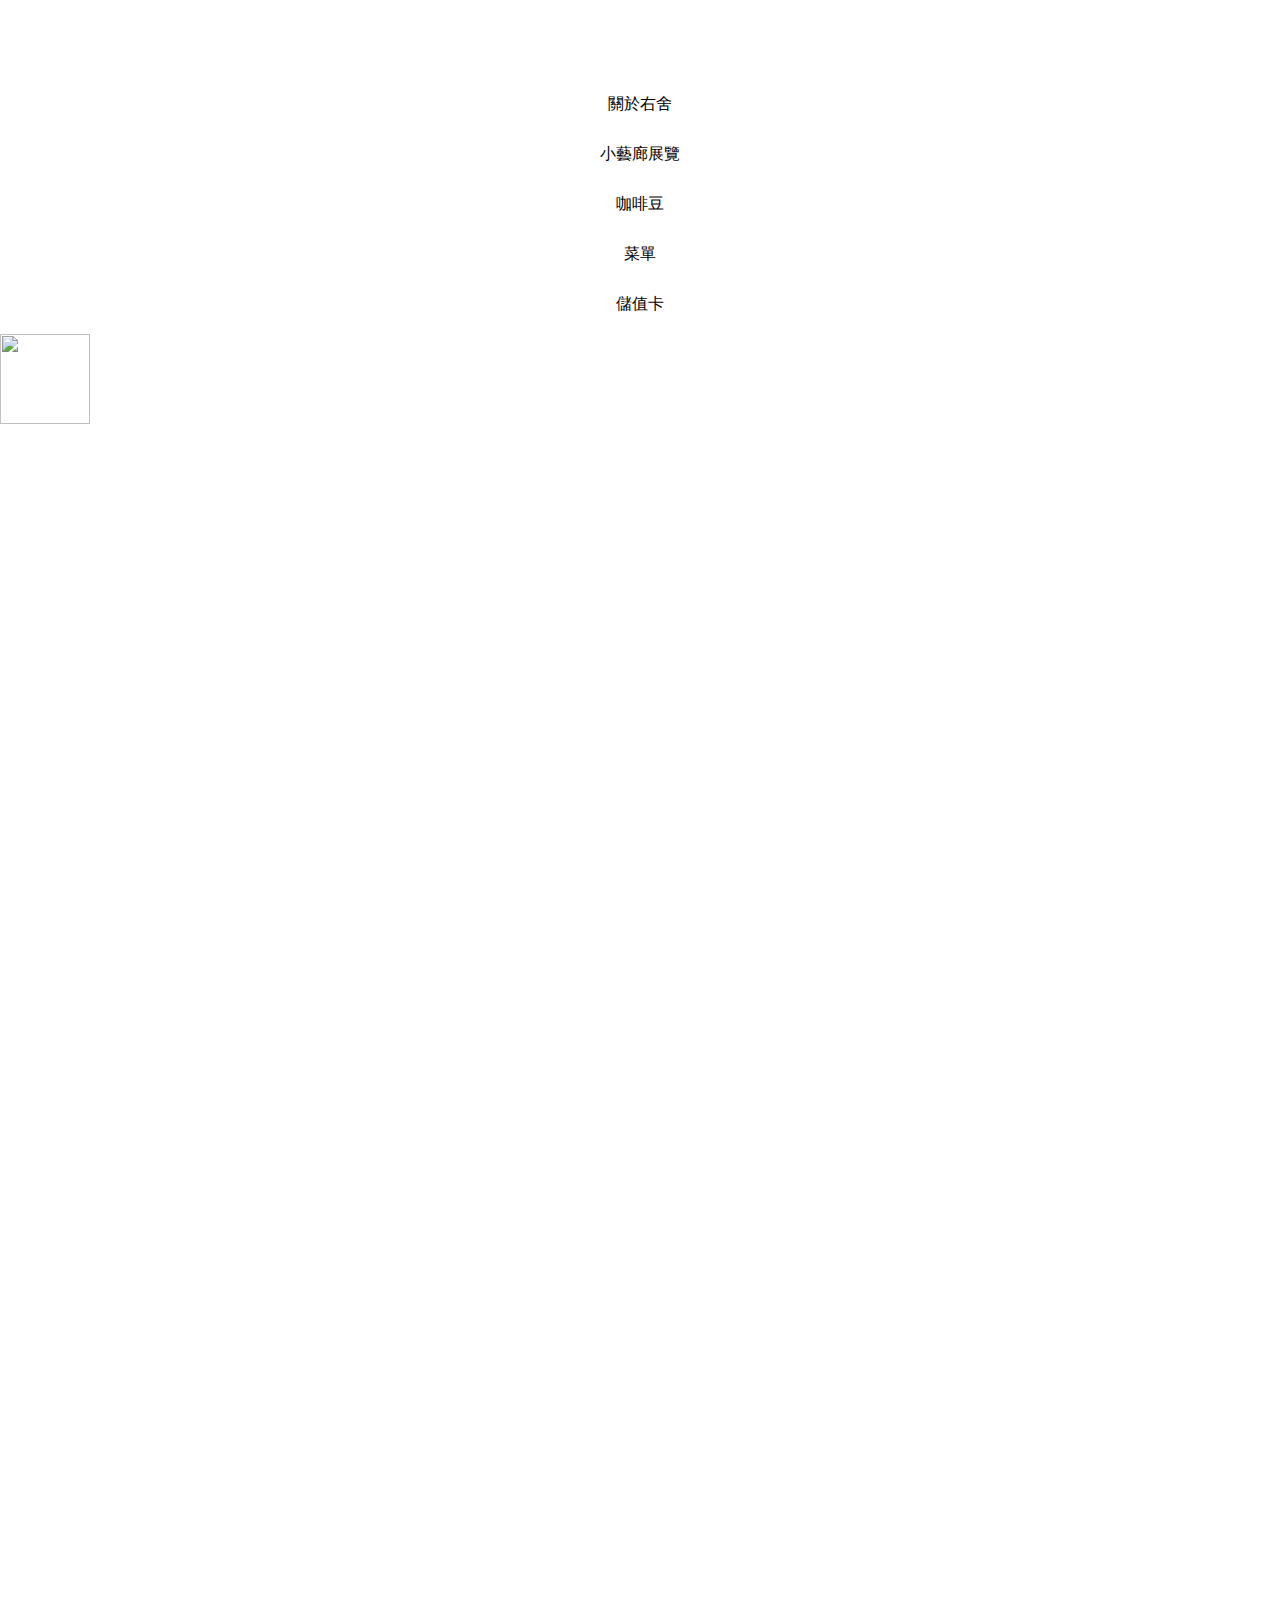
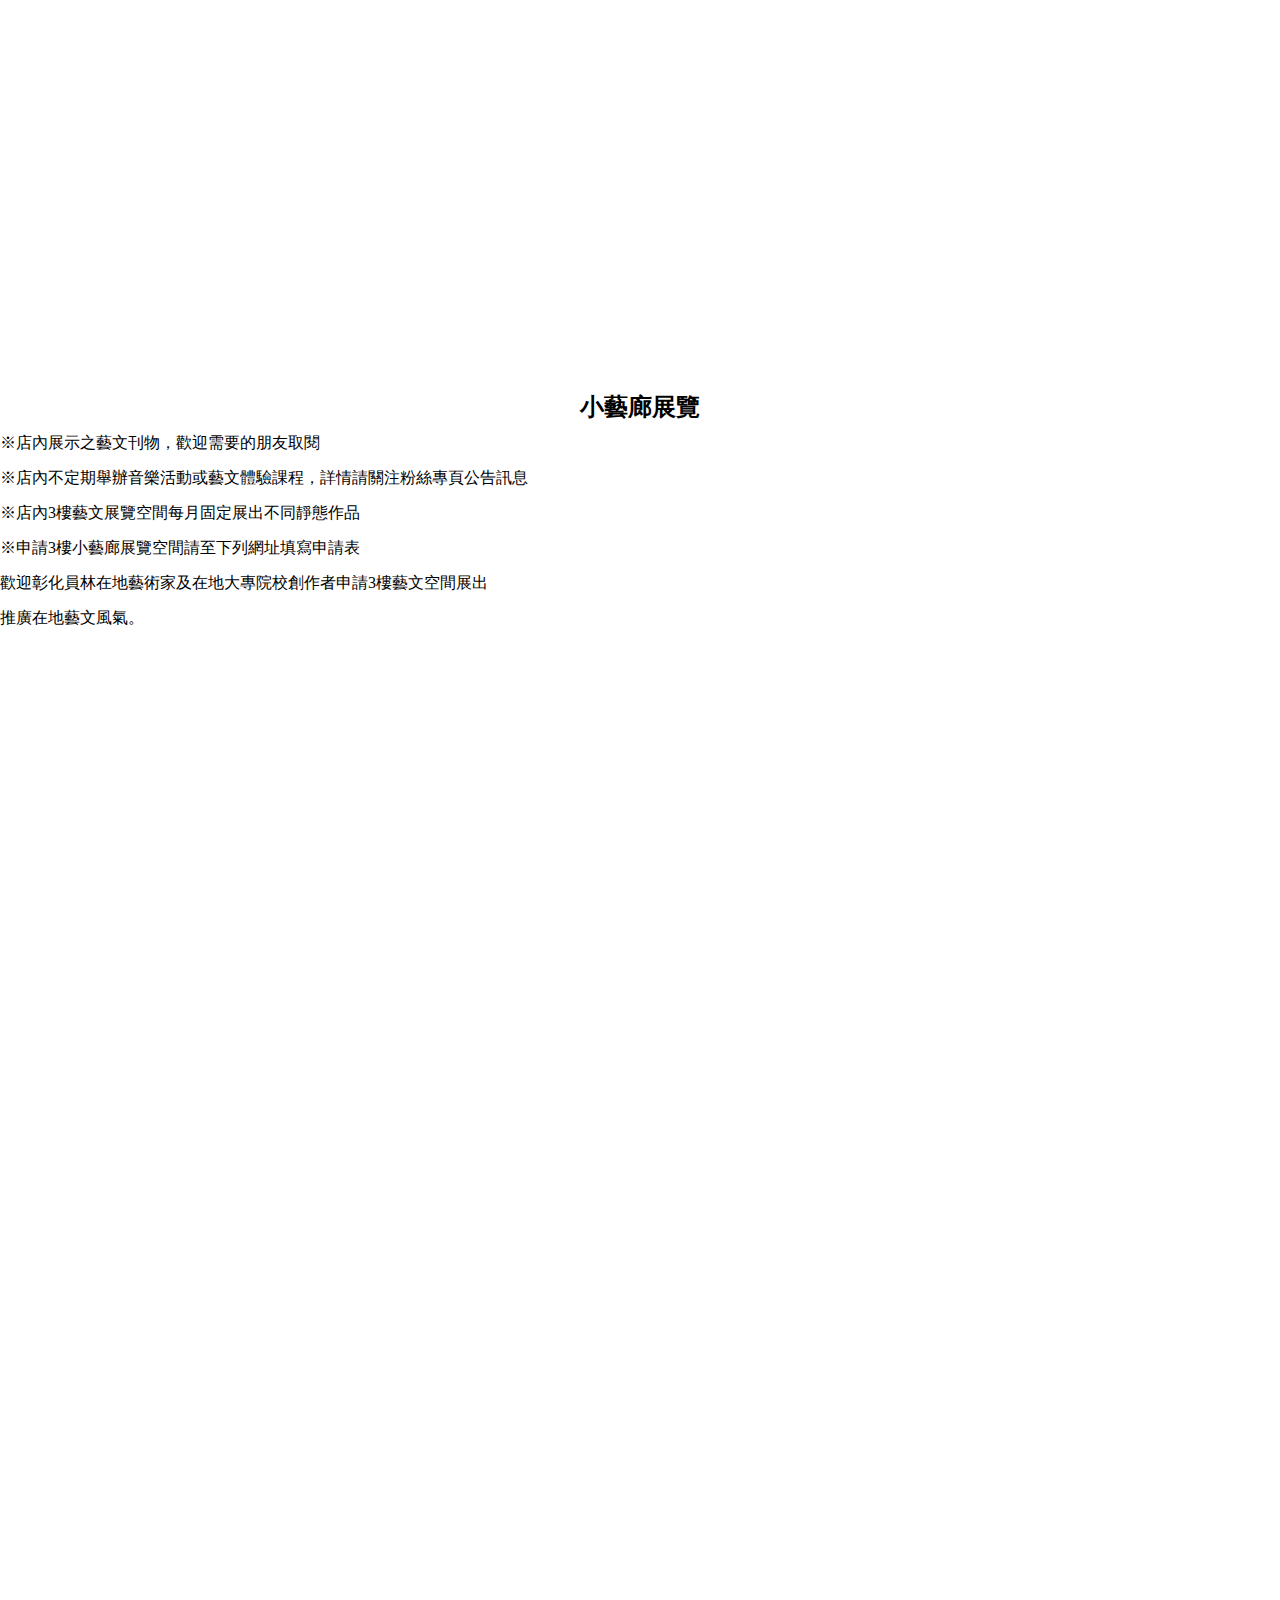
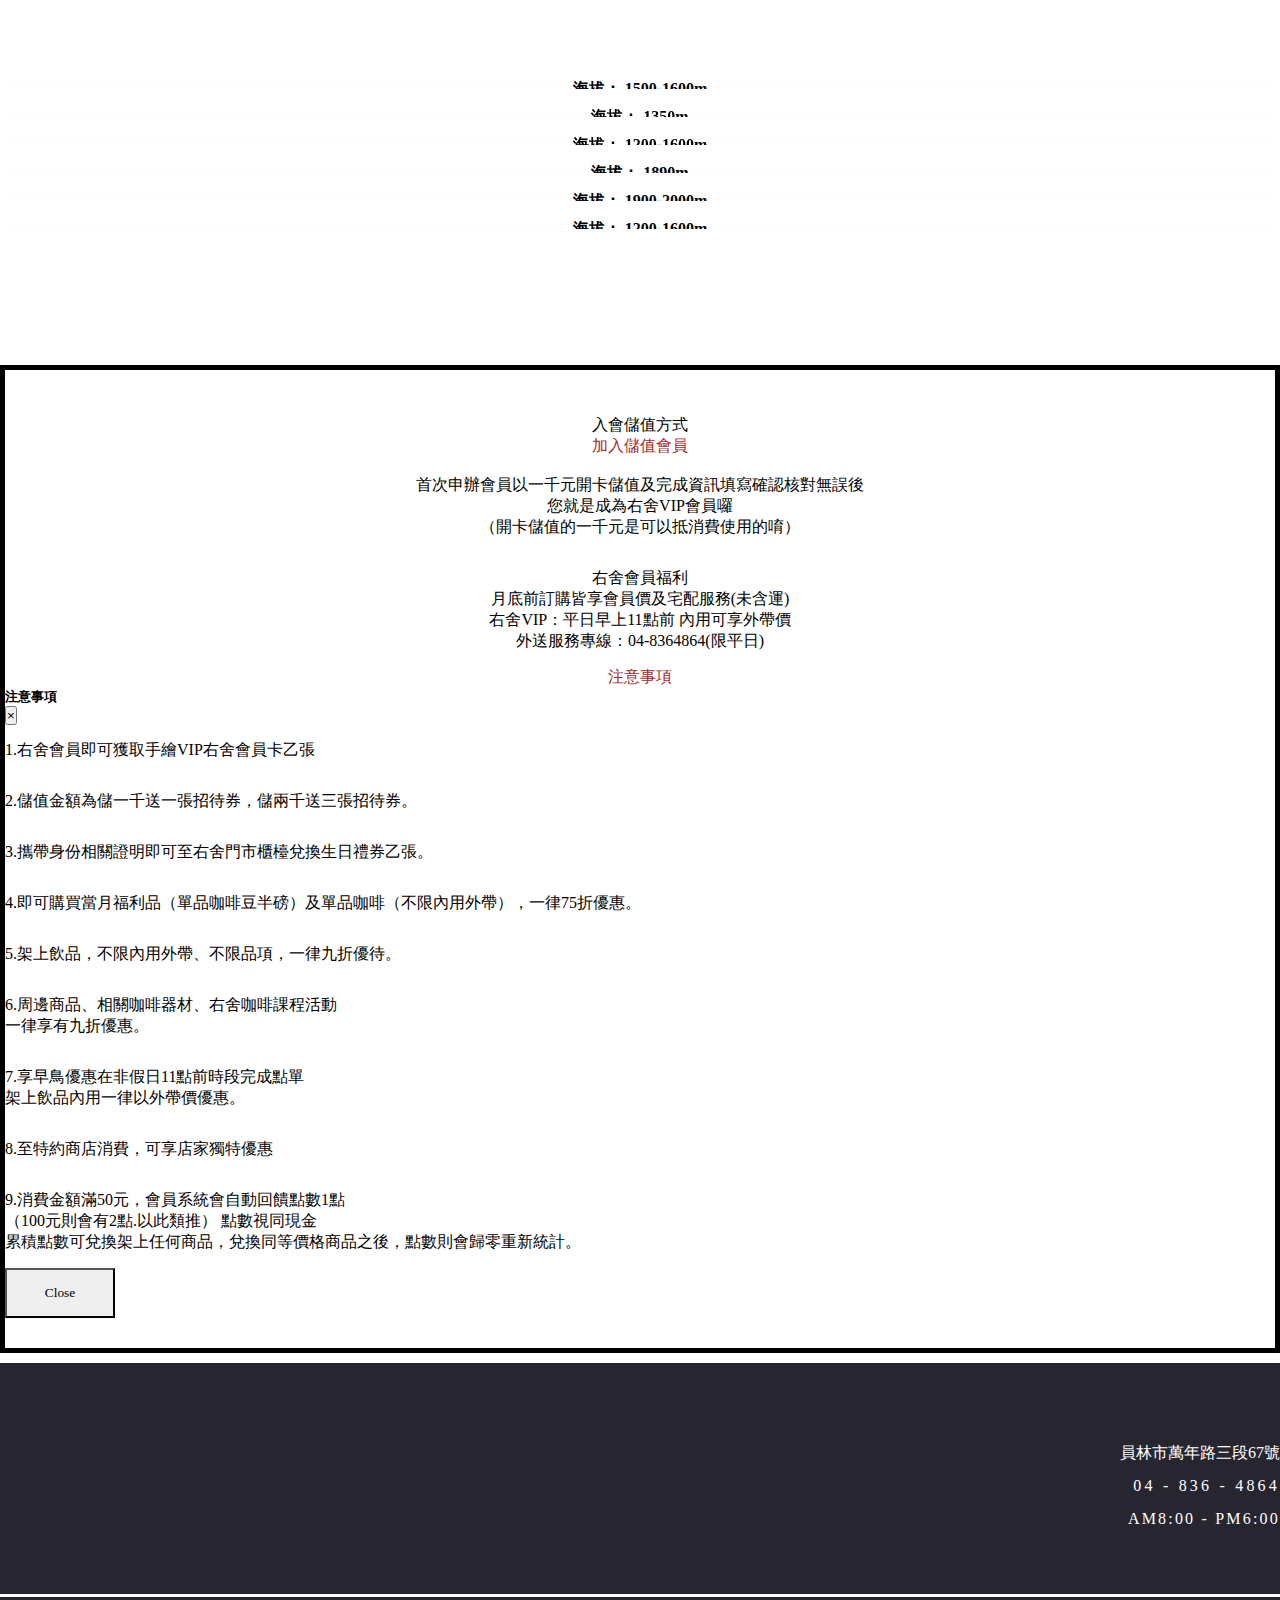
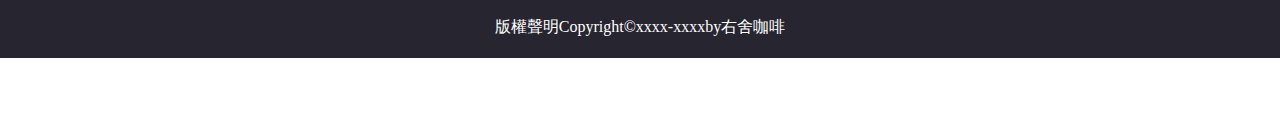
==== coffee/index.html @ d8117924 "v2" ====
<!DOCTYPE html>
<html lang="en">

<head>
    <meta charset="UTF-8">
    <meta name="viewport" content="width=device-width, initial-scale=1.0">
    <title>右舍咖啡廳</title>
    <link rel="stylesheet" href="https://stackpath.bootstrapcdn.com/bootstrap/4.2.1/css/bootstrap.min.css"
        integrity="sha384-GJzZqFGwb1QTTN6wy59ffF1BuGJpLSa9DkKMp0DgiMDm4iYMj70gZWKYbI706tWS" crossorigin="anonymous">
    <link rel="stylesheet" href="https://unpkg.com/aos@next/dist/aos.css" />
    <link href="https://cdn.bootcss.com/hover.css/2.3.1/css/hover-min.css" rel="stylesheet">
    <link href="https://fonts.googleapis.com/css?family=Nothing+You+Could+Do&display=swap" rel="stylesheet">
    <link rel="stylesheet" href="https://unpkg.com/swiper/css/swiper.min.css">



    <style>
        * {
            padding: 0;
            margin: 0;
            box-sizing: border-box;

        }

        html {
            scroll-behavior: smooth;
        }

        /* ----------nav bar---------- */

        .btn_box {
            display: flex;
            justify-content: space-around;
        }

        .pos-f-t {
            float: left;
            width: 100%;
        }

        .btn {
            width: 110px;
            height: 50px;
            border-radius: 0px;
            font-family: 微軟正黑體;
            text-align: center;
            line-height: 40px;
        }

        .hvr-underline-from-left:before {
            background-color: rgb(140, 192, 196);
        }

        .btn:hover {
            color: rgb(184, 184, 184);
            /* background-color: rgb(228, 228, 228); */
            /* transition: 0.5s; */
        }

        nav {
            float: right;
        }


        /* ----------按鈕---------- */
        .nav-icon-6 {
            width: 35px;
            height: 30px;
            margin: 50px 100px 0 0;
            position: relative;
            cursor: pointer;
            display: inline-block;
        }

        .nav-icon-6 span {
            background-color: rgb(255, 255, 255);
            position: absolute;
            border-radius: 2px;
            transition: .3s cubic-bezier(.8, .5, .2, 1.4);
            width: 100%;
            height: 4px;
        }

        .nav-icon-6 span:nth-child(1) {
            top: 0px;
            left: 0px;
        }

        .nav-icon-6 span:nth-child(2) {
            top: 13px;
            left: 0px;
        }

        .nav-icon-6 span:nth-child(3) {
            bottom: 0px;
            left: 0px;
        }

        .nav-icon-6:not(.open):hover span:nth-child(1) {
            transform: scaleY(1.2);
            left: -5px;
        }

        .nav-icon-6:not(.open):hover span:nth-child(2) {
            transform: rotate(5deg) scaleY(1.1);
        }

        .nav-icon-6:not(.open):hover span:nth-child(3) {
            transform: scaleY(1.2);
            left: 5px;
        }

        .nav-icon-6.open span:nth-child(1) {
            transform: rotate(45deg) scaleX(0.7);
            top: 13PX;
            left: -8px;
        }

        .nav-icon-6.open span:nth-child(2) {
            transform: scale(0);
            transition-duration: 50ms
        }

        .nav-icon-6.open span:nth-child(3) {
            transform: rotate(-45deg) scaleX(0.7);
            top: 13PX;
            left: 7px;
        }

        /* ----------banner---------- */

        #banner {
            width: 100%;
            height: 100vh;
            background-color: rgb(255, 255, 255);
        }

        #banner .container-fluid {
            padding: 0;
        }

        #banner .pic {
            width: 100%;
            height: 100vh;
            background-size: cover;
            background-position: center;
            background-repeat: no-repeat;
            background-image: url('./img/38085222_2032985673380377_3717374729619767296_o.jpg');
        }

        /* ----------關於右舍---------- */
        #about {
            width: 100%;
            height: 100vh;
            background-color: rgb(255, 255, 255);
        }

        #about .pic {
            width: 100%;
            height: 100vh;
            background-size: contain;
            background-position: center;
            background-repeat: no-repeat;
            position: relative;
            background-image: url('./img/50527396_2276388762373399_9200188735398871040_o.jpg');
        }

        #about .about_1 {
            background-color: rgba(252, 252, 252, 0.445);
            font-family: '微軟正黑體';
            font-weight: bolder;
            text-align: center;
            padding: 10px 0;
            border-radius: 5px;
        }

        #about .about_2 {
            background-color: rgba(0, 0, 0, 0.445);
            font-family: '微軟正黑體';
            font-weight: bolder;
            text-align: center;
            padding: 10px 0;
            color: rgb(255, 255, 255);
            border-radius: 5px;
        }

        #about h3 {
            padding: 15px 0;
        }

        #about .about_text {
            writing-mode: vertical-lr;
            position: absolute;
            top: 50%;
            transform: translateY(-50%);
            left: -7%;
            font-family: 'Nothing You Could Do', cursive;
            font-size: 35px;
        }

        /* ----------展覽---------- */
        #exhibition {
            width: 100%;
            min-height: 100vh;
        }

        #exhibition .swiper-container {
            padding: 150px 0 0 0;
            height: 425px;
        }

        #exhibition .swiper-container img {
            width: 100%;
        }

        #exhibition .exhibition_context {
            width: 100%;
            background-color: white;
            padding: 170px 0;
            line-height: 35px;
            font-family: '微軟正黑體';
        }

        #exhibition .exhibition_pic {
            width: 100%;
            height: 35vh;
            background-attachment: fixed;
            background-size: cover;
            background-repeat: no-repeat;
            background-image: url('./img/82940565_2968639826481619_2236654732502368256_o.jpg');
        }

        #exhibition .exhibition_text {
            writing-mode: vertical-lr;
            position: absolute;
            top: 50%;
            transform: translateY(-50%);
            left: -7%;
            font-family: 'Nothing You Could Do', cursive;
            font-size: 35px;
        }

        #exhibition h2 {
            text-align: center;
            display: block;
            width: 200px;
            margin: 0px auto;
        }

        .hvr-underline-from-center:before {
            background-color: rgb(140, 192, 196);
        }

        #exhibition .ex_row {
            position: relative;
            padding: 10px 0;
            margin: 10px 0;
        }

        /* <!------------咖啡豆------------> */
        #coffeebeans .row_cb {
            position: relative;
            margin: 10px;
        }

        #coffeebeans h3 {
            text-align: center;
            font-family: "微軟正黑體";
            margin: 40px 0;
        }

        #coffeebeans .row_cb img {
            width: 100%;
        }

        #coffeebeans .cards {
            margin: 10px 0;
            position: relative;
            overflow: hidden;
        }

        #coffeebeans .txt {
            font-family: "微軟正黑體";
            font-weight: 900;
            width: 100%;
            height: 100%;
            background-color: rgba(252, 252, 252, 0.445);
            position: absolute;
            top: 60%;
            left: 0;
            text-align: center;
            transition: 0.5s;
            display: flex;
            justify-content: center;
            flex-direction: column;
        }

        #coffeebeans .txt h5 {
            font-weight: 900;
            margin-bottom: 90px;
        }

        #coffeebeans .cards:hover .txt {
            top: 0;
        }

        #coffeebeans .coffeebeans_text {
            writing-mode: vertical-lr;
            position: absolute;
            top: 55%;
            transform: translateY(-50%);
            left: -7%;
            font-family: 'Nothing You Could Do', cursive;
            font-size: 35px;
        }

        /* ----------儲值卡---------- */
        #card .row_card {
            position: relative;
            margin: 10px 0;
        }

        #card .card_text {
            writing-mode: vertical-lr;
            position: absolute;
            top: 50%;
            transform: translateY(-50%);
            left: -7%;
            font-family: 'Nothing You Could Do', cursive;
            font-size: 35px;
        }

        #card h3 {
            width: 100%;
            text-align: center;
            padding: 50px 0;
            font-family: "微軟正黑體";

        }

        #card .card_context {
            border: 5px black solid;
            padding: 30px 0;
            font-family: "微軟正黑體";

        }

        #card .card_context p {
            text-align: center;
            padding: 15px 0;
        }

        #card .card_context a {
            display: block;
            width: 100%;
            text-align: center;
            color: brown;
            text-decoration: none;
        }

        #Precautions .modal-body,
        #card .card_context h5 {
            font-family: "微軟正黑體";
        }

        #Precautions .modal-body p {
            text-align: left;

        }


        /* ----------footer---------- */
        #footer {
            width: 100%;
            background-color: rgb(39, 37, 48);
        }

        #footer .footer_copy {
            text-align: center;
            color: white;
            font-family: "微軟正黑體";
            padding: 20px 0;
            border-top: rgb(253, 253, 253) 3px solid;
        }

        #footer .icon {
            text-align: center;
        }

        #footer .icon img {
            margin: 20px 10px;
        }

        #footer .footer_logo {
            padding: 20px 0;
        }

        #footer .footer_text {
            color: white;
            text-align: right;
            line-height: 23px;
            font-family: "微軟正黑體";
            padding: 20px 0;
        }

        #footer .footer_text .phone {
            margin: 10px 0;
            letter-spacing: 3.2px;
        }

        #footer .footer_text .time {
            letter-spacing: 2.2px;
        }


        /* ----------gototop---------- */
        .top {
            width: 80px;
            height: 80px;
            /* border: black 1px solid; */
            /* background-color: rgb(255, 255, 255); */
            border-radius: 50px;
            background-image: url('./img/up-arrow.png');
            background-position: center;
            background-repeat: no-repeat;
            background-size: cover;
        }




        @media screen and (max-width:992px) {
            #exhibition .exhibition_context {
                padding: unset;
            }

            #about .pic {
                background-size: cover;
                margin: 10px 0;
            }

            #exhibition .swiper-container {
                padding: 140px 0 0 0;
                height: 550px;
            }

            #coffeebeans .txt h5 {
                font-size: 30px;
            }

            #coffeebeans .txt {
                font-size: 25px;
            }

            #footer .footer_logo,
            #footer .footer_text {
                text-align: center;
            }
        }
    </style>
</head>

<body>
    <header>





        <!-- ----------NAV BAR---------- -->
        <nav class="navbar navbar-dark ">
            <div class="icon nav-icon-6" data-toggle="collapse" data-target="#navbarToggleExternalContent">
                <span></span>
                <span></span>
                <span></span>
            </div>
        </nav>
        <div class="pos-f-t ">
            <div class="collapse" id="navbarToggleExternalContent">
                <div class="bg-light p-4">
                    <div class="btn_box">
                        <div class="btns">
                            <div class="btn hvr-underline-from-left">關於右舍</div>
                            <div class="btn hvr-underline-from-left">小藝廊展覽</div>
                            <div class="btn hvr-underline-from-left">咖啡豆</div>
                            <div class="btn hvr-underline-from-left">菜單</div>
                            <div class="btn hvr-underline-from-left">儲值卡</div>
                        </div>
                    </div>
                </div>
            </div>
        </div>
    </header>
    <!-- ----------banner---------- -->
    <section id="banner">
        <div class="container-fluid">
            <div class="pic">
                <div class="logo"><img src="./img/logo.jpg" alt="" width="90px" height="90px"></div>
            </div>
        </div>
    </section>
    <!-- ----------關於右舍---------- -->

    <section id="about">
        <div class="container">
            <div class="row pic d-flex align-items-center">
                <div class="about_text">About</div>
                <div class="col-12 col-md-6">
                    <div class="about_1" data-aos="fade-up" data-aos-duration="3000">
                        <h3>關於右舍</h3>
                        <p>右舍創立於 2008 年的 8 月<br>
                            右舍咖啡是一家以外帶為主的精品咖啡館<br>
                            經營理念是希望將精緻的咖啡品質做成外帶<br>
                            讓好咖啡陪著你工作，陪著你到處旅行。<br>
                            生活越是忙碌，我們越是需要一杯好咖啡。<br>
                            所以把好咖啡裝進了外帶杯<br>
                            並且融入你每一天的生活<br>這是我們右舍的責任與使命。<p>
                    </div>
                </div>
                <div class="col-12 col-md-6">
                    <div class="about_2" data-aos="fade-up" data-aos-duration="3000">
                        <h3>品牌故事</h3>
                        <p>為什麼叫右舍?<br>
                            這是最常回答的採訪問題<br>
                            坦白講一開始在取店名的時候<br>
                            只想到要成為一間社區咖啡館<br>
                            一間屬於員林人的小小活動中心或好鄰居<br>
                            舍身處的位置萬年路是一條單行道<br>
                            我們在單行道的右邊<br>
                            不如就叫右舍吧！<p>
                    </div>
                </div>
            </div>
        </div>
    </section>

    <!-- ----------小展覽---------- -->

    <section id="exhibition">
        <div class="container">
            <div class="row ex_row">
                <div class="exhibition_text">Exhibition</div>
                <div class=" col-12 col-lg-6 exhibition_context">
                    <h2 class="hvr-underline-from-center">小藝廊展覽</h2>
                    ※店內展示之藝文刊物，歡迎需要的朋友取閱<br>

                    ※店內不定期舉辦音樂活動或藝文體驗課程，詳情請關注粉絲專頁公告訊息<br>

                    ※店內3樓藝文展覽空間每月固定展出不同靜態作品<br>

                    ※申請3樓小藝廊展覽空間請至下列網址填寫申請表<br>

                    歡迎彰化員林在地藝術家及在地大專院校創作者申請3樓藝文空間展出<br>
                    推廣在地藝文風氣。
                </div>
                <!-- Swiper -->
                <div class="col-12 col-lg-6 swiper-container" data-aos="fade-up" data-aos-anchor-placement="top-center">
                    <div class="swiper-wrapper">
                        <div class="swiper-slide"><img src="./img/26220937_1786756868003260_8760586627202512071_o.jpg"
                                alt=""></div>
                        <div class="swiper-slide"><img src="./img/47453957_2206965182649091_6084106334842650624_o.jpg"
                                alt=""></div>
                        <div class="swiper-slide"><img src="./img/65487680_2524222267590046_4894779377469882368_o.jpg"
                                alt=""></div>
                    </div>
                </div>
            </div>
        </div>
        <div class="exhibition_pic"></div>
    </section>
    <!------------咖啡豆------------>
    <section>
        <div id="coffeebeans">
            <div class="container">
                <div class="row row_cb">
                    <div class="coffeebeans_text">Coffeebeans</div>
                    <h3 class="col-12" data-aos="fade-up" data-aos-duration="3000">咖啡豆</h3>
                    <div class="col-12 col-lg-4 cards">
                        <img src="./img/66438778_2551268898218716_4605268426754097152_o.jpg" alt="">
                        <div class="txt">
                            <h5>巴布亞新幾內亞/天堂島<br>
                                Papua New Guinea</h5>

                            <p>海拔： 1500-1600m<br>
                                烘焙程度：淺焙<br>
                                風味描述： 檸檬皮香氣帶紅棗甜感<br>
                                黑糖甜香混合葡萄乾酸甜<br>
                                麥芽甜接連著白胡椒香氣尾韻<br>

                                【原價】380<br>
                                【會員】285</p>
                        </div>
                    </div>
                    <div class="col-12 col-lg-4 cards ">
                        <img src="./img/67549935_2586821217996817_2738461338224295936_o.jpg" alt="">
                        <div class="txt">
                            <h5>巴拿馬波奎特/橘子莊園<br>
                                Panama</h5>

                            <p>海拔： 1350m<br>
                                烘焙程度：淺焙<br>
                                風味描述： 金棗酸甜帶鳳梨優格酸質<br>
                                麥芽糖甜香混合陳皮梅酸香<br>
                                無花果乾酸甜連接蓮子甜尾韻<br>


                                【原價】450<br>
                                【會員】338</p>


                        </div>
                    </div>
                    <div class="col-12 col-lg-4 cards">
                        <img src="./img/69331418_2643774775634794_3208917405694689280_o.jpg" alt="">
                        <div class="txt">
                            <h5>瓜地馬拉/拉米尼塔/花神<br>
                                Guatemala</h5>

                            <p>海拔： 1200-1600m<br>
                                烘焙程度：中焙<br>
                                風味描述：楓糖甜帶杏桃味<br>
                                些許青蘋混合榛果香氣<br>
                                甘草甜感帶黑巧克力尾韻<br>

                                【原價】390<br>
                                【會員】293</p>
                        </div>
                    </div>
                    <div class="col-12 col-lg-4 cards">
                        <img src="./img/71146584_2702554579756813_3829853476356096000_o.jpg" alt="">
                        <div class="txt">
                            <h5>衣索比亞/水洗耶加雪菲/荷芙莎<br>
                                Yirgacheffe</h5>

                            <p>海拔： 1890m<br>
                                烘焙程度：淺中焙<br>
                                風味描述：愛玉的甜帶著蔓越莓酸感<br>
                                紅玉紅茶香氣混合著薄荷糖的甜<br>
                                檸檬皮香氣接連著菱角甜尾韻<br>

                                【原價】380<br>
                                【會員】285</p>
                        </div>
                    </div>
                    <div class="col-12 col-lg-4 cards">
                        <img src="./img/74718686_2776094649069472_2728063544523227136_o.jpg" alt="">
                        <div class="txt">
                            <h5>衣索比亞/日曬西達摩/莓姬<br>
                                Sidamo</h5>

                            <p>海拔： 1900-2000m<br>
                                烘焙程度：淺焙<br>
                                風味描述：蘭姆酒香帶草莓醬酸甜<br>
                                錫蘭紅茶茶感混合櫻桃酸香<br>
                                杏仁香氣接連著核桃巧克力尾韻<br>

                                【原價】450<br>
                                【會員】338</p>

                        </div>
                    </div>
                    <div class="col-12 col-lg-4 cards">
                        <img src="./img/79090921_2837657679579835_3176674497793097728_o.jpg" alt="">
                        <div class="txt">
                            <h5>盧安達/日曬<br>
                                Rwanda</h5>

                            <p>海拔： 1200-1600m<br>
                                烘焙程度：中焙<br>
                                風味描述：楓糖甜帶杏桃味<br>
                                些許青蘋混合榛果香氣<br>
                                甘草甜感帶黑巧克力尾韻<br>

                                【原價】390<br>
                                【會員】293</p>
                        </div>
                    </div>
                </div>
            </div>
        </div>
    </section>
    <!-- ----------menu---------- -->





    <!-- ----------儲值卡---------- -->
    <section>
        <div id="card">
            <div class="container">
                <div class="row row_card">
                    <div class="card_text">Card</div>
                    <div class="col-12" data-aos="fade-up" data-aos-duration="3000">
                        <h3>儲值卡</h3>
                    </div>
                    <div class="col-12">
                        <div class="card_context">
                            <p>入會儲值方式<br>
                                <a href="https://pse.is/JQSYP" target="_blank"> 加入儲值會員</a><br>
                                首次申辦會員以一千元開卡儲值及完成資訊填寫確認核對無誤後<br>
                                您就是成為右舍VIP會員囉<br>
                                （開卡儲值的一千元是可以抵消費使用的唷）</p>

                            <p>右舍會員福利<br>
                                月底前訂購皆享會員價及宅配服務(未含運)<br>
                                右舍VIP：平日早上11點前 內用可享外帶價<br>
                                外送服務專線：04-8364864(限平日)</p>

                            <a href="" data-toggle="modal" data-target="#Precautions">注意事項</a>
                            <!-- Modal -->
                            <div class="modal fade" id="Precautions" tabindex="-1" role="dialog"
                                aria-labelledby="exampleModalLongTitle" aria-hidden="true">
                                <div class="modal-dialog" role="document">
                                    <div class="modal-content">
                                        <div class="modal-header">
                                            <h5 class="modal-title" id="exampleModalLongTitle">注意事項</h5>
                                            <button type="button" class="close" data-dismiss="modal" aria-label="Close">
                                                <span aria-hidden="true">&times;</span>
                                            </button>
                                        </div>
                                        <div class="modal-body">
                                            <p>1.右舍會員即可獲取手繪VIP右舍會員卡乙張</p>

                                            <p>2.儲值金額為儲一千送一張招待券，儲兩千送三張招待券。</p>

                                            <p>3.攜帶身份相關證明即可至右舍門市櫃檯兌換生日禮券乙張。</p>

                                            <p>4.即可購買當月福利品（單品咖啡豆半磅）及單品咖啡（不限內用外帶），一律75折優惠。</p>

                                            <p>5.架上飲品，不限內用外帶、不限品項，一律九折優待。</p>

                                            <p>6.周邊商品、相關咖啡器材、右舍咖啡課程活動<br>一律享有九折優惠。</p>

                                            <p>7.享早鳥優惠在非假日11點前時段完成點單<br>架上飲品內用一律以外帶價優惠。</p>

                                            <p>8.至特約商店消費，可享店家獨特優惠</p>

                                            <p>9.消費金額滿50元，會員系統會自動回饋點數1點<br>（100元則會有2點.以此類推）
                                                點數視同現金<br>
                                                累積點數可兌換架上任何商品，兌換同等價格商品之後，點數則會歸零重新統計。</p>

                                        </div>
                                        <div class="modal-footer">
                                            <button type="button" class="btn btn-secondary"
                                                data-dismiss="modal">Close</button>
                                        </div>
                                    </div>
                                </div>
                            </div>
                        </div>
                    </div>
                </div>
            </div>
        </div>
    </section>


















    <!-- ----------footer---------- -->
    <footer>
        <div id="footer">
            <div class="container">
                <div class="row footer_box">
                    <div class="col-12 col-lg-6">
                        <div class="footer_logo">
                            <img src="./img/logo.jpg" alt="" width="100">
                        </div>
                    </div>
                    <div class="col-12 col-lg-6">
                        <div class="footer_text">
                            <div class="add">
                                <p>員林市萬年路三段67號</p>
                            </div>
                            <div class="phone">
                                <p>04 - 836 - 4864</p>
                            </div>
                            <div class="time">
                                <p>AM8:00 - PM6:00
                            </div>
                        </div>
                    </div>
                    <div class="col-12">
                        <div class="icon">
                            <img src="./img/facebook.png" alt="" width="30">
                            <img src="./img/instagram.png" alt="" width="30">
                        </div>
                    </div>
                    <div class="col-12">
                        <div class="footer_copy">版權聲明Copyright©xxxx-xxxxby右舍咖啡</div>
                    </div>
                </div>
            </div>
        </div>
    </footer>

    <!-- ----------gototop--------- -->
    <div class="top"></div>




    <script src="https://code.jquery.com/jquery-3.3.1.slim.min.js"
        integrity="sha384-q8i/X+965DzO0rT7abK41JStQIAqVgRVzpbzo5smXKp4YfRvH+8abtTE1Pi6jizo"
        crossorigin="anonymous"></script>
    <script src="https://cdnjs.cloudflare.com/ajax/libs/popper.js/1.14.6/umd/popper.min.js"
        integrity="sha384-wHAiFfRlMFy6i5SRaxvfOCifBUQy1xHdJ/yoi7FRNXMRBu5WHdZYu1hA6ZOblgut"
        crossorigin="anonymous"></script>
    <script src="https://stackpath.bootstrapcdn.com/bootstrap/4.2.1/js/bootstrap.min.js"
        integrity="sha384-B0UglyR+jN6CkvvICOB2joaf5I4l3gm9GU6Hc1og6Ls7i6U/mkkaduKaBhlAXv9k"
        crossorigin="anonymous"></script>
    <script src="https://unpkg.com/aos@next/dist/aos.js"></script>
    <script src="https://unpkg.com/swiper/js/swiper.min.js"></script>
    <script src="./js/fontawesome-all.min.js"></script>
    <script>
        AOS.init();
    </script>




    <script>
        const icons = document.querySelectorAll('.icon');
        icons.forEach(icon => {
            icon.addEventListener('click', (event) => {
                icon.classList.toggle("open");
            });
        });

    </script>


    <!-- Initialize Swiper -->
    <script>
        var swiper = new Swiper('.swiper-container', {
            spaceBetween: 10,
            centeredSlides: true,
            loop: true,
            autoplay: {
                delay: 2500,
                disableOnInteraction: false,
            },
            pagination: {
                el: '.swiper-pagination',
                clickable: true,
            },
        });

    </script>


</body>

</html>
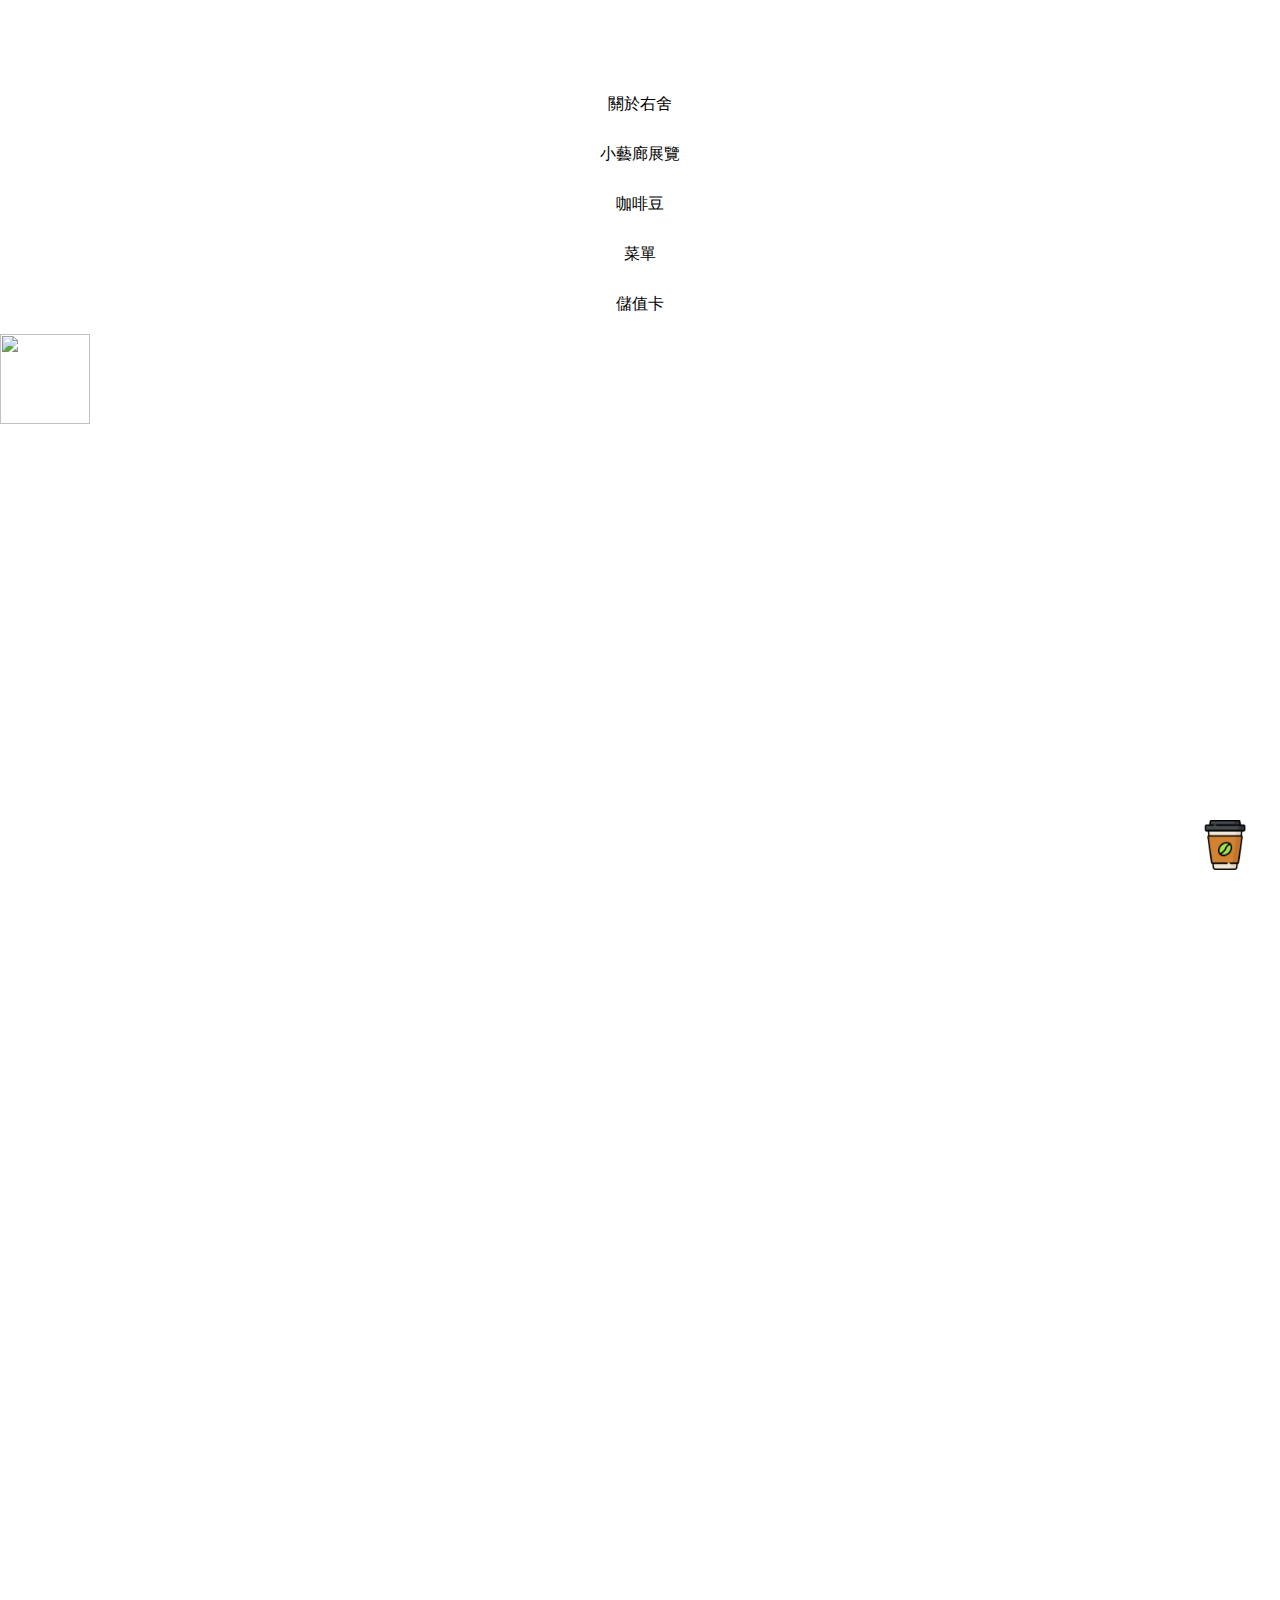
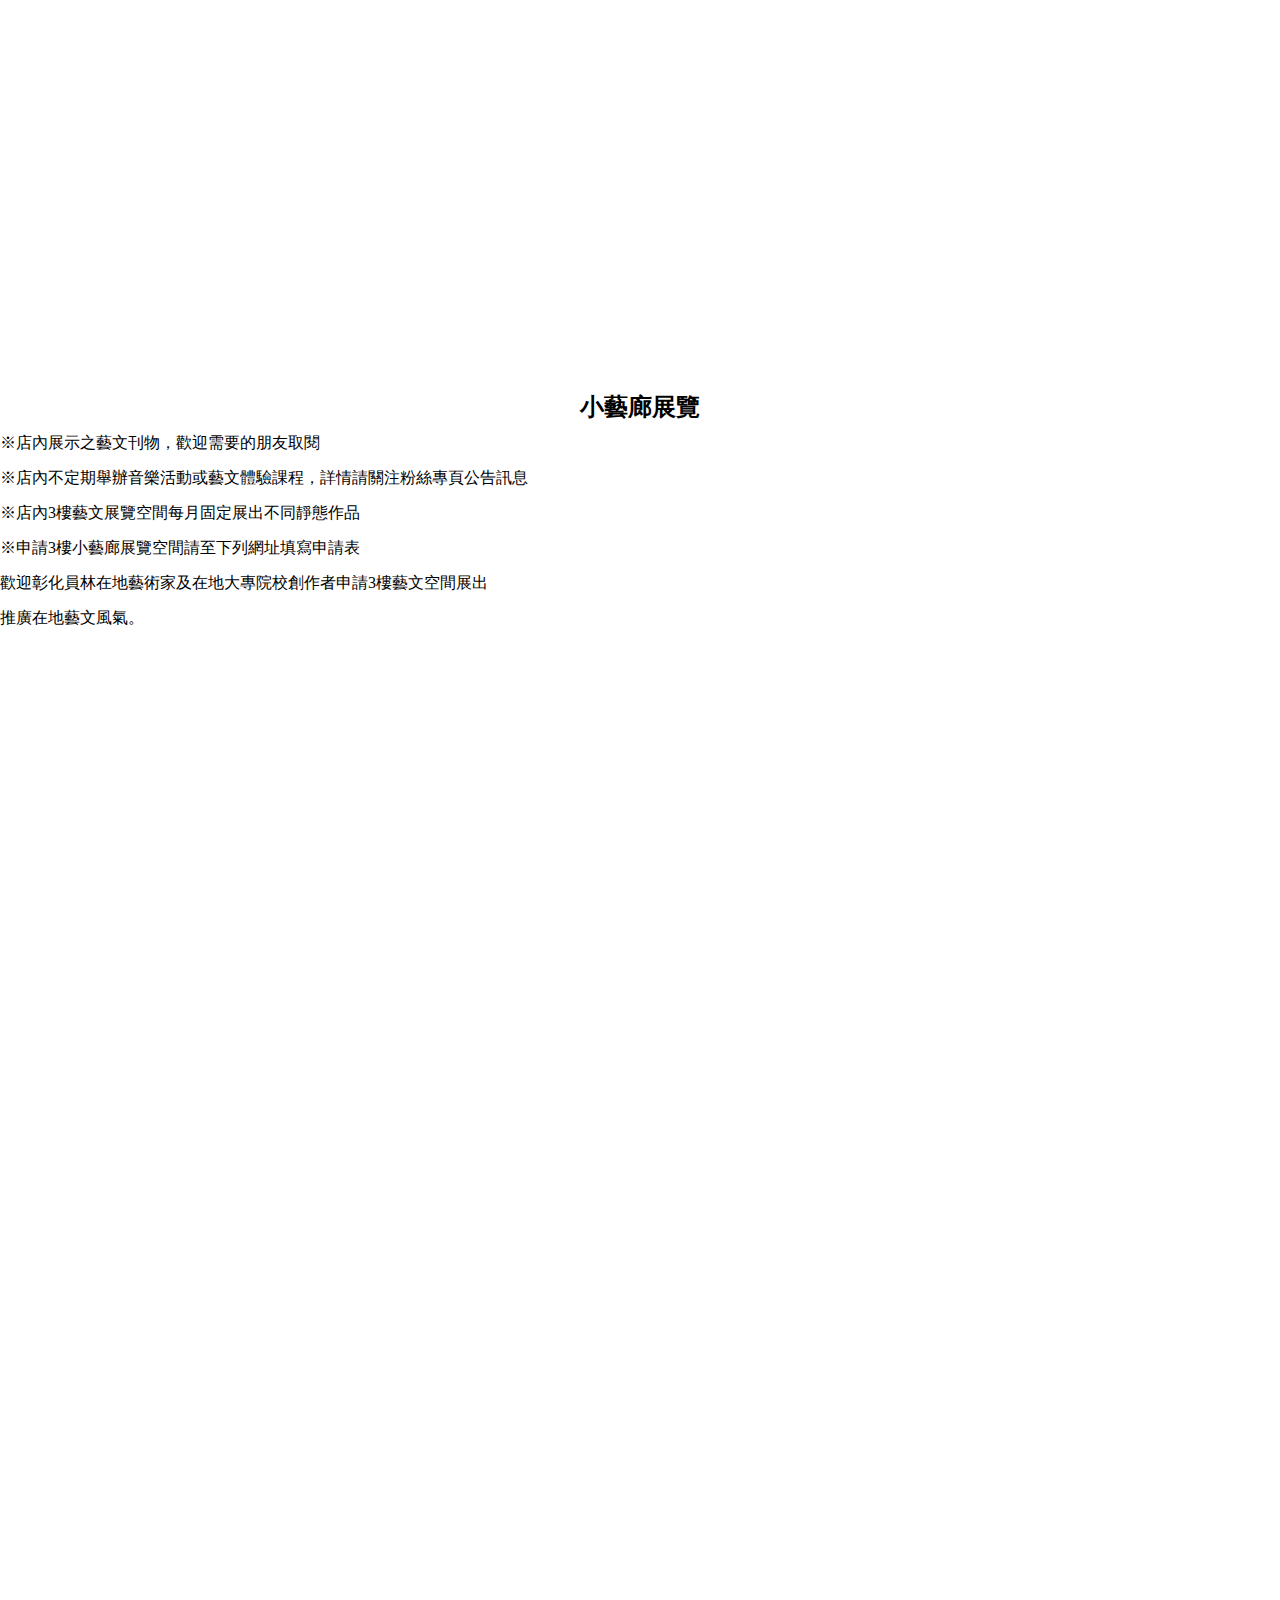
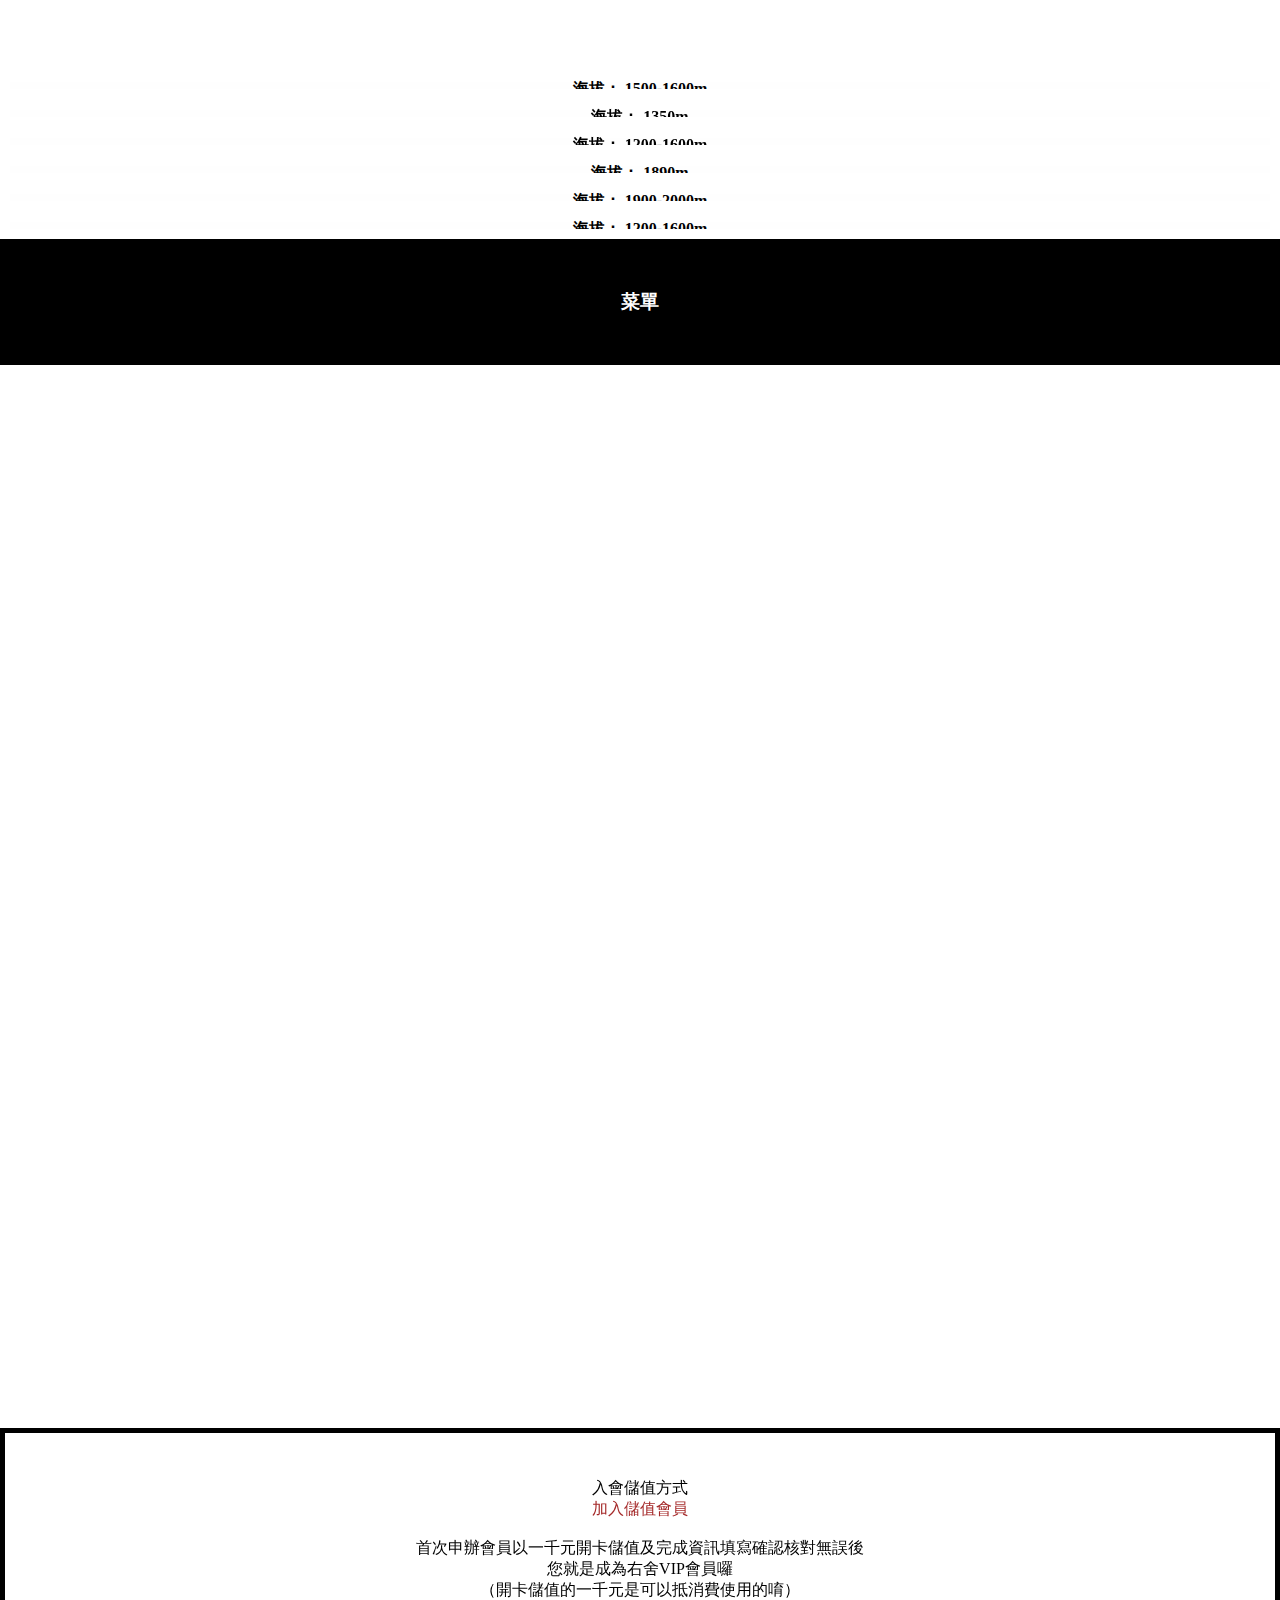
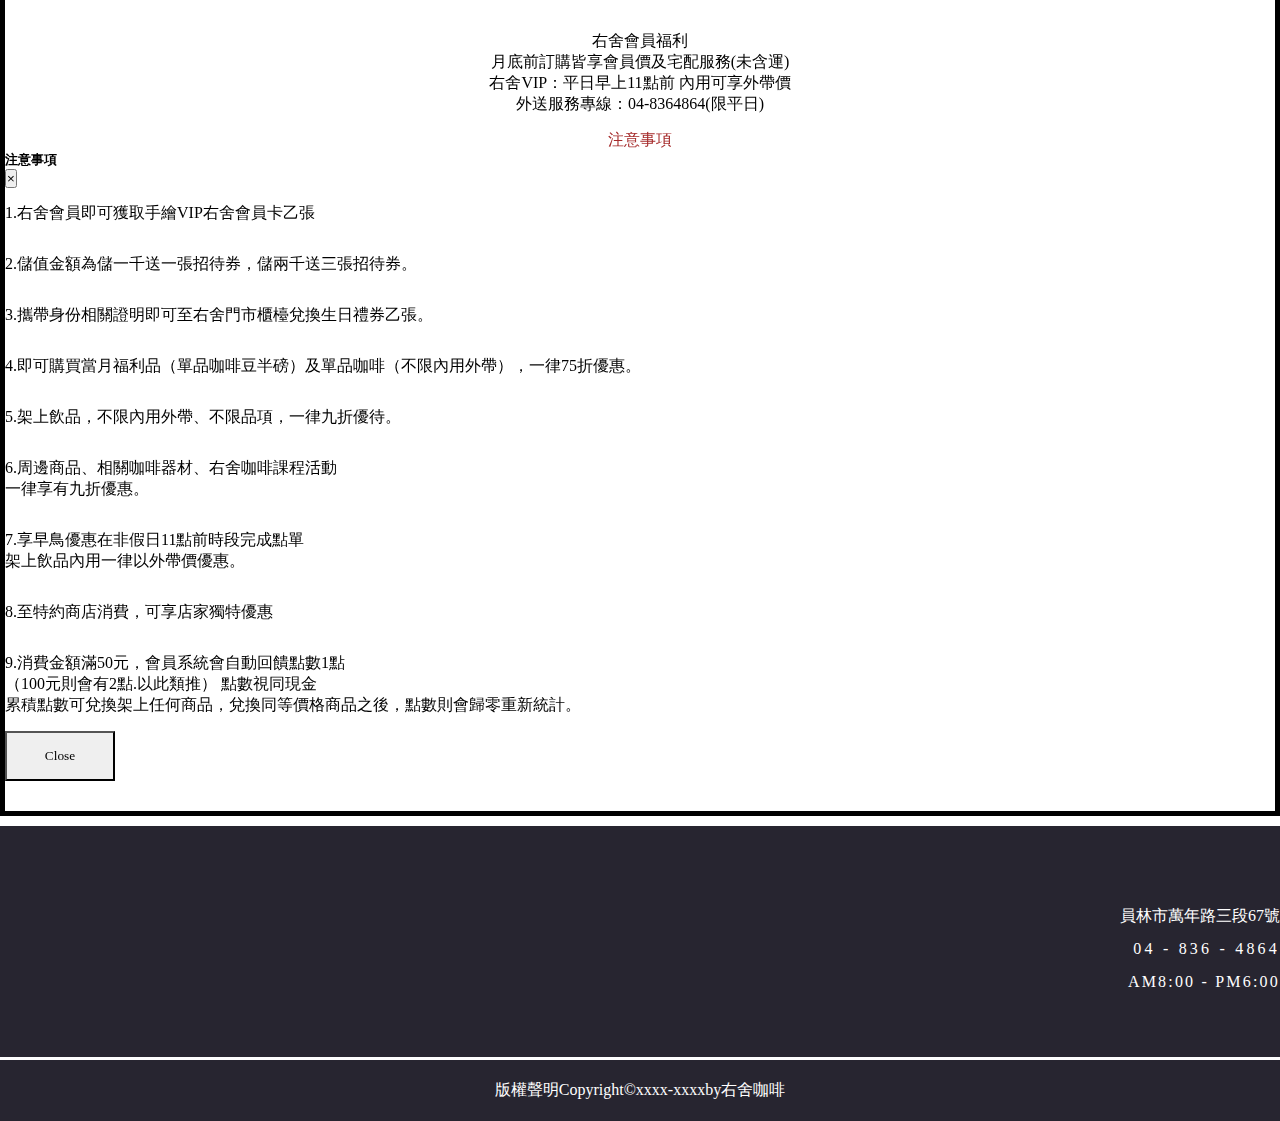
==== commit 4b4b2226: "v4" ====
--- a/coffee/index.html
+++ b/coffee/index.html
@@ -235,6 +235,7 @@
             position: absolute;
             top: 50%;
             transform: translateY(-50%);
+            z-index: 500;
             left: -7%;
             font-family: 'Nothing You Could Do', cursive;
             font-size: 35px;
@@ -255,6 +256,111 @@
             position: relative;
             padding: 10px 0;
             margin: 10px 0;
+        }
+
+        /* ----------菜單---------- */
+
+        #menu .menu_pic {
+
+            width: 100%;
+            height: 100%;
+            background-size: cover;
+
+            background-position: center;
+            border-top: 2px solid #fff;
+        }
+
+        #menu .d_coffee {
+            background-image: url('./img/6a02083224c410275a8caf9fd0954cad.jpg');
+        }
+
+        #menu .coffee {
+            background-image: url('./img/4185375ce7b5bb18cde1998c3e06cd7e.jpg');
+        }
+
+        #menu .LATTE{
+            background-image: url('./img/c9e2f16bd0482311eee4c7055d3f7295.jpg');
+        }
+
+        #menu .CHOCOLATE{
+            background-image: url('./img/4b9e53420b49f435156dcbd56894f77d.jpg');
+        }
+
+        #menu .soda{
+            background-image: url('./img/1587354088415.jpg');
+        }
+
+        #menu .DESSERT{
+            background-image: url('./img/16107468_1435673466443081_5379838130381085135_o.jpg');
+        }
+        #menu .row_menu {
+            position: relative;
+        }
+
+        #menu .menu_text {
+            writing-mode: vertical-lr;
+            position: absolute;
+            top: 50%;
+            transform: translateY(-50%);
+            left: -7%;
+            z-index: 500;
+            font-family: 'Nothing You Could Do', cursive;
+            font-size: 35px;
+        }
+
+        #menu .title {
+            width: 100%;
+            height: 100%;
+            position: relative;
+
+            background-color: rgba(0, 0, 0, 0.397);
+
+        }
+
+        #menu .title h6 {
+            width: 100%;
+            text-align: center;
+            font-family: "微軟正黑體";
+            position: absolute;
+            top: 50%;
+            color: white;
+            transform: translateY(-50%);
+            font-size: 20px;
+            border-bottom: 1px solid #fff;
+        }
+
+        #menu h3 {
+            text-align: center;
+            width: 100%;
+            margin: 0;
+            padding: 50px 0;
+            background-color: black;
+            color: white;
+            font-family: "微軟正黑體";
+        }
+
+        #menu .coffe_box {
+            border-top: 2px solid #fff;
+            background-color: black;
+            color: white;
+            font-family: "微軟正黑體";
+            width: 100%;
+            height: 100%;
+            padding: 10px;
+        }
+
+        #menu .d_coffee_text , #menu .LATTE_text ,#menu .CHOCOLATE_text ,#menu .DESSERT_text{
+            column-count: 2;
+        }
+
+        #menu .coffee_text {
+            column-count: 3;
+
+        }
+
+
+        #menu span {
+            float: right;
         }
 
         /* <!------------咖啡豆------------> */
@@ -307,6 +413,7 @@
         #coffeebeans .coffeebeans_text {
             writing-mode: vertical-lr;
             position: absolute;
+            z-index: 500;
             top: 55%;
             transform: translateY(-50%);
             left: -7%;
@@ -325,6 +432,7 @@
             position: absolute;
             top: 50%;
             transform: translateY(-50%);
+            z-index: 500;
             left: -7%;
             font-family: 'Nothing You Could Do', cursive;
             font-size: 35px;
@@ -415,21 +523,26 @@
 
         /* ----------gototop---------- */
         .top {
-            width: 80px;
-            height: 80px;
-            /* border: black 1px solid; */
-            /* background-color: rgb(255, 255, 255); */
-            border-radius: 50px;
-            background-image: url('./img/up-arrow.png');
+            width: 50px;
+            height: 50px;
+            background-image: url('./img/coffee.png');
             background-position: center;
             background-repeat: no-repeat;
             background-size: cover;
+            position: fixed;
+            right: 30px;
+            bottom: 30px;
         }
 
 
 
 
         @media screen and (max-width:992px) {
+
+            #exhibition .swiper-container {
+            padding: 150px 0 0 0;
+            height: 200px;
+        }
             #exhibition .exhibition_context {
                 padding: unset;
             }
@@ -455,6 +568,59 @@
             #footer .footer_logo,
             #footer .footer_text {
                 text-align: center;
+            }
+        }
+
+        @media screen and (max-width:768px) {
+
+            .nav-icon-6{
+                margin: 50px 0px 0 0;
+            }
+
+            #about .about_1 ,  #about .about_2 {
+                font-size: 10px;
+            }
+
+            #exhibition .swiper-container {
+            padding: 100px 0 0 0;
+            height: 250px;
+        }
+
+        #exhibition .exhibition_context{
+            font-size: 10px;
+        }
+
+            #coffeebeans .txt h5 {
+                font-size: 15px;
+            }
+
+            #coffeebeans .txt {
+                font-size: 15px;
+            }
+
+            #menu .title {
+                padding-top: 10px ;
+
+            }
+            #menu .title h6 {
+                position: unset;
+                transform: translateY(0);
+                border: 0;
+            }
+            #menu .coffe_box {
+                font-size: 10px;
+            }
+            #menu .d_coffee_text , #menu .LATTE_text ,#menu .CHOCOLATE_text ,#menu .DESSERT_text, #menu .coffee_text {
+                column-count: 1;
+            }
+
+            .top{
+                right: 5px;
+                bottom: 5px;
+            }
+
+            #card .card_context{
+                font-size: 10px;
             }
         }
     </style>
@@ -679,9 +845,160 @@
             </div>
         </div>
     </section>
+
+
     <!-- ----------menu---------- -->
 
-
+    <section>
+        <div id="menu">
+            <div class="container">
+                <div class="row_menu no-gutters">
+                    <div class="menu_text">Menu</div>
+                    <h3 class="col-12">菜單</h3>
+                    <div class="row no-gutters" data-aos="fade-up"
+                    data-aos-duration="3000">
+                        <div class="col-12 col-md-3">
+                            <div class="menu_pic d_coffee">
+                                <div class="title">
+                                    <h6>滴咖啡<br>DRIP COFFEE</h6>
+                                </div>
+                            </div>
+                        </div>
+                        <div class="col-12 col-md-9">
+                            <div class="d_coffee_text coffe_box">
+                                <p>蘇門答臘<br>Sumatra<span>140 <img src="./img/coin.png" alt="" width="20"></span></p>
+                                <p>哥斯大黎加<br>Costa Rica<span>140 <img src="./img/coin.png" alt="" width="20"></span></p>
+                                <p>肯亞<br>Kenya<span>140 <img src="./img/coin.png" alt="" width="20"></span></p>
+                                <p>耶加雪夫<br>Ethiopia<span>140 <img src="./img/coin.png" alt="" width="20"></span></p>
+                                <p>瓜地馬拉<br>Guatemala<span>140 <img src="./img/coin.png" alt="" width="20"></span></p>
+                                <p>巴拿馬<br>Panama<span>140 <img src="./img/coin.png" alt="" width="20"></span></p>
+                                <p>西達摩<br>Sidamo<span>140 <img src="./img/coin.png" alt="" width="20"></span></p>
+                                <p>巴布亞新幾內亞<br>Papua New<span>140 <img src="./img/coin.png" alt="" width="20"></span></p>
+                            </div>
+                        </div>
+                    </div>
+                    <div class="row no-gutters" data-aos="fade-up"
+                    data-aos-duration="3000">
+                        <div class="col-12 col-md-3 order-md-1">
+                            <div class="menu_pic coffee">
+                                <div class="title">
+                                    <h6>咖啡<br>COFFEE</h6>
+                                </div>
+                            </div>
+                        </div>
+                        <div class="col-12 col-md-9">
+                            <div class="coffee_text coffe_box">
+                                <p>義式濃縮咖啡<br>Coffee espresso<span>115 <img src="./img/coin.png" alt=""
+                                            width="20"></span></p>
+                                <p>原味美式咖啡<br>Coffee americano 8oz<span>105 <img src="./img/coin.png" alt=""
+                                            width="20"></span></p>
+                                <p>濃縮冰咖啡<br>Coffee shakerato<span>120 <img src="./img/coin.png" alt=""
+                                            width="20"></span></p>
+                                <p>甘蔗冰咖啡<br>Sugar cane americano<span>130 <img src="./img/coin.png" alt=""
+                                            width="20"></span></p>
+                                <p>荔枝冰咖啡<br>Lychee americano<span>125 <img src="./img/coin.png" alt=""
+                                            width="20"></span></p>
+                                <p>檸檬冰咖啡<br>Lemon americano<span>125 <img src="./img/coin.png" alt="" width="20"></span>
+                                </p>
+                                <p>黑糖卡布奇諾<br>Brown Sugar cappuccino<span>145 <img src="./img/coin.png" alt=""
+                                            width="20"></span></p>
+                                <p>柳橙冰咖啡<br>Orange americano<span>140 <img src="./img/coin.png" alt=""
+                                            width="20"></span></p>
+                                <p>卡布奇諾<br>Cappuccino<span>125 <img src="./img/coin.png" alt="" width="20"></span></p>
+                            </div>
+                        </div>
+                    </div>
+                    <div class="row no-gutters" data-aos="fade-up"
+                    data-aos-duration="3000">
+                        <div class="col-12 col-md-3">
+                            <div class="menu_pic LATTE">
+                                <div class="title">
+                                    <h6>拿鐵<br>LATTE</h6>
+                                </div>
+                            </div>
+                        </div>
+                        <div class="col-12 col-md-9">
+                            <div class="LATTE_text coffe_box">
+                                <p>原味經典拿鐵<br>Original latte 12oz<span>125 <img src="./img/coin.png" alt="" width="20"></span></p>
+                                <p>榛果特調拿鐵<br>Hazelnut latte<span>130 <img src="./img/coin.png" alt="" width="20"></span></p>
+                                <p>香草特調拿鐵<br>Vanilla latte<span>130 <img src="./img/coin.png" alt="" width="20"></span></p>
+                                <p>焦糖特調拿鐵<br>Caramel latte<span>130 <img src="./img/coin.png" alt="" width="20"></span></p>
+                                <p>橙香甜酒拿鐵<br>Cointreau coffee<span>140 <img src="./img/coin.png" alt="" width="20"></span></p>
+                                <p>奶油甜酒拿鐵<br>Baileys coffee<span>140 <img src="./img/coin.png" alt="" width="20"></span></p>
+                                <p>冰牛奶糖拿鐵I<br>Ice toffee latte<span>140 <img src="./img/coin.png" alt="" width="20"></span></p>
+                            </div>
+                        </div>
+                    </div>
+                    <div class="row no-gutters" data-aos="fade-up"
+                    data-aos-duration="3000">
+                        <div class="col-12 col-md-3 order-md-1">
+                            <div class="menu_pic CHOCOLATE">
+                                <div class="title">
+                                    <h6>巧克力<br>CHOCOLATE</h6>
+                                </div>
+
+                            </div>
+                        </div>
+                        <div class="col-12 col-md-9">
+                            <div class="CHOCOLATE_text coffe_box">
+                                <p>原味特濃巧克力<br>Original chocolate<span>130 <img src="./img/coin.png" alt=""
+                                            width="20"></span></p>
+                                <p>貝里斯奶酒巧克力<br>Berris chocolate<span>140 <img src="./img/coin.png" alt=""
+                                            width="20"></span></p>
+                                <p>薄荷特調巧克力<br>Mint chocolate<span>140 <img src="./img/coin.png" alt=""
+                                            width="20"></span></p>
+                                <p>橙香甜酒巧克力<br>Cointreau chocolate<span>140 <img src="./img/coin.png" alt=""
+                                            width="20"></span></p>
+                                <p>覆盆子巧克力<br>Raspberry chocolate<span>140 <img src="./img/coin.png" alt=""
+                                            width="20"></span></p>
+                            </div>
+                        </div>
+                    </div>
+                    <div class="row no-gutters" data-aos="fade-up"
+                    data-aos-duration="3000">
+                        <div class="col-12 col-md-3">
+                            <div class="menu_pic soda">
+                                <div class="title">
+                                    <h6>蘇打/茶/果汁<br>SODA/TEA/JUICE</h6>
+                                </div>
+                            </div>
+                        </div>
+                        <div class="col-12 col-md-9">
+                            <div class="soda_text coffe_box">
+                                <p>靜岡抹茶歐蕾<br>Matcha&Aulate<span>130 <img src="./img/coin.png" alt="" width="20"></span></p>
+                                <p>覆盆子蘋果蘇打<br>Raspberry apple soda<span>145 <img src="./img/coin.png" alt="" width="20"></span></p>
+                                <p>蜂蜜白柚茶<br>茶Pomelo honey Tea<span>130 <img src="./img/coin.png" alt="" width="20"></span></p>
+                            </div>
+                        </div>
+                    </div>
+                    <div class="row no-gutters" data-aos="fade-up"
+                    data-aos-duration="3000">
+                        <div class="col-12 col-md-3 order-md-1">
+                            <div class="menu_pic DESSERT">
+                                <div class="title">
+                                    <h6>甜點<br>DESSERT</h6>
+                                </div>
+                            </div>
+                        </div>
+                        <div class="col-12 col-md-9">
+                            <div class="DESSERT_text coffe_box">
+                                <p>紐約客重乳酪蛋糕<br>Cheese cake<span>80 <img src="./img/coin.png" alt=""
+                                            width="20"></span></p>
+                                <p>家傳芝麻捲<br>Sesame cake roll<span>85 <img src="./img/coin.png" alt=""
+                                            width="20"></span></p>
+                                <p>伯爵奶茶捲<br>Earl Grey Tea cake Roll<span>85 <img src="./img/coin.png" alt=""
+                                            width="20"></span></p>
+                                <p>小森林抹茶塔<br>Matcha ganache tart<span>115 <img src="./img/coin.png" alt=""
+                                            width="20"></span></p>
+                                <p>瞇瞇眼檸檬塔<br>Lemon tart<span>115 <img src="./img/coin.png" alt=""
+                                            width="20"></span></p>
+                            </div>
+                        </div>
+                    </div>
+                </div>
+            </div>
+        </div>
+    </section>
 
 
 
@@ -689,7 +1006,7 @@
     <section>
         <div id="card">
             <div class="container">
-                <div class="row row_card">
+                <div class="row_card">
                     <div class="card_text">Card</div>
                     <div class="col-12" data-aos="fade-up" data-aos-duration="3000">
                         <h3>儲值卡</h3>
@@ -810,7 +1127,8 @@
     </footer>
 
     <!-- ----------gototop--------- -->
-    <div class="top"></div>
+    <a href="#"><div class="top hvr-wobble-vertical"></div></a>
+    
 
 
 
